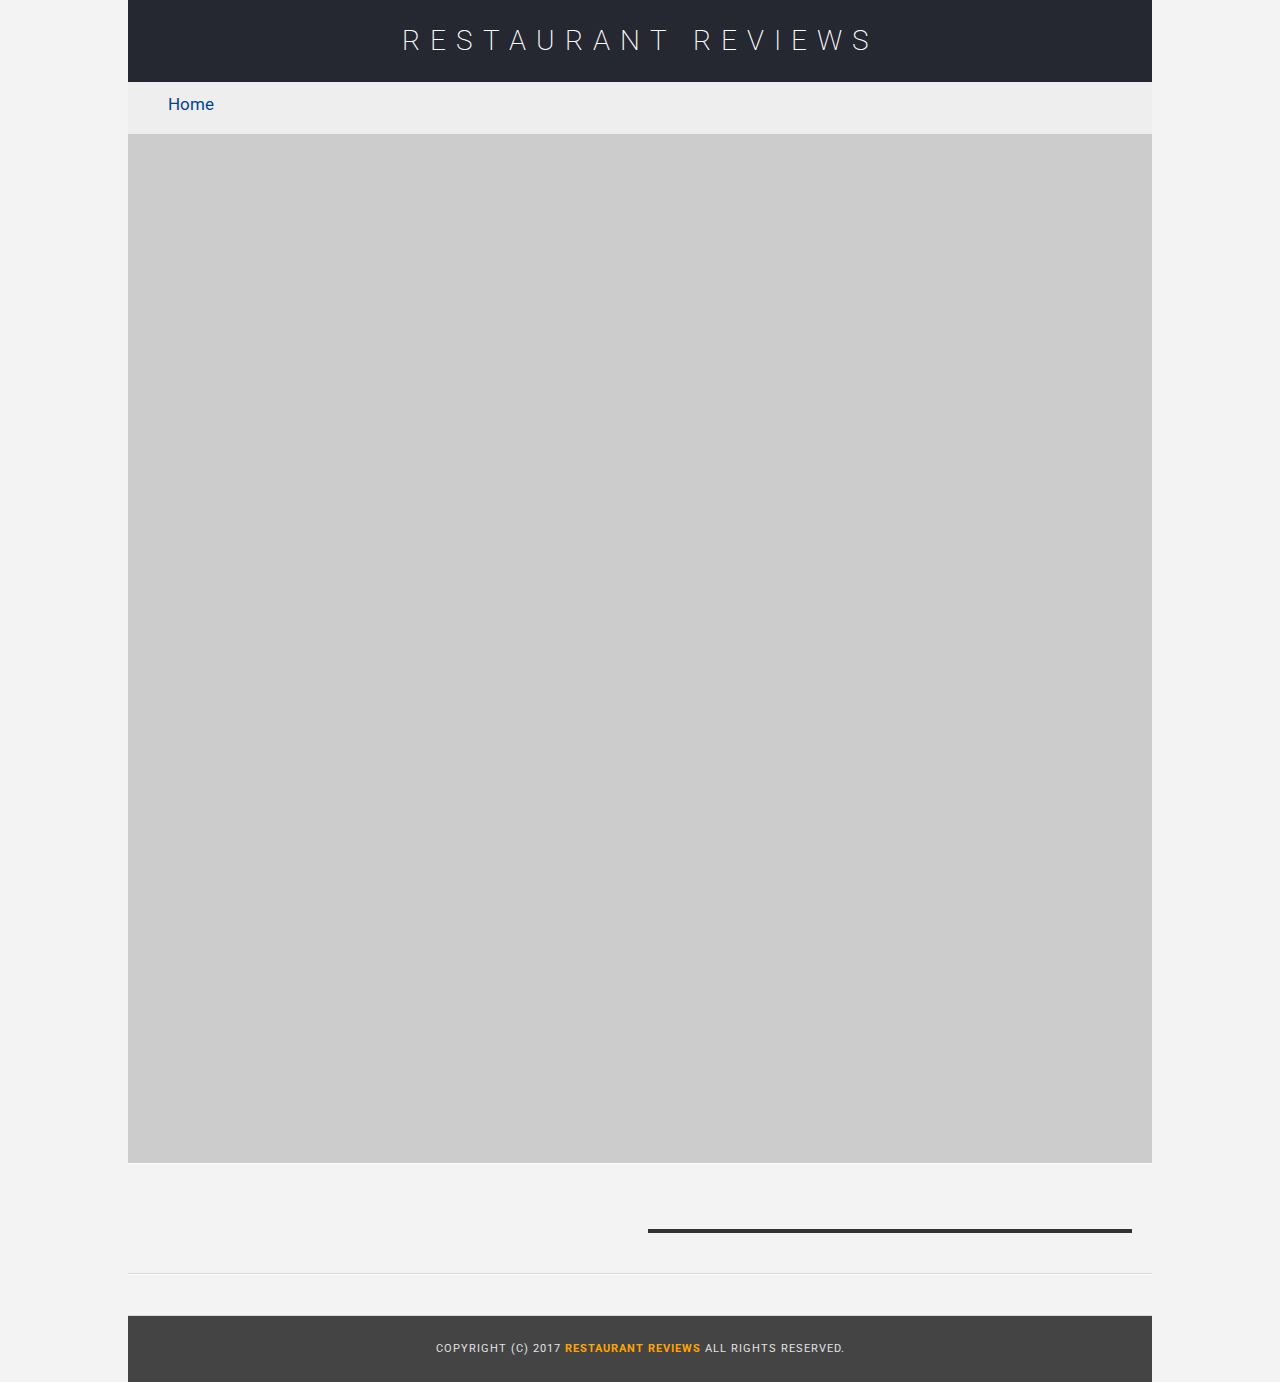
==== restaurant.html @ a5e14efd "feat: add static maps" ====
<!DOCTYPE html>
<html lang="en">

<head>
  <!-- Normalize.css for better cross-browser consistency -->
  <link rel="stylesheet" src="//normalize-css.googlecode.com/svn/trunk/normalize.css" />
  <!-- Main CSS file -->
  <link rel="stylesheet" href="css/styles.css" type="text/css">
  <link rel="manifest" href="manifest.json">
  <meta name="theme-color" content="#3397DB"/>
  <meta name="viewport" content="width=device-width, initial-scale=1" />
  <title>Restaurant Info</title>
</head>

<body class="inside">
  <!-- Beginning header -->
  <header>
    <!-- Beginning nav -->
    <nav id="homepage">
      <h1>
        <a href="/">Restaurant Reviews</a>
      </h1>
    </nav>
    <!-- Beginning breadcrumb -->
    <nav aria-label="Breadcrumb">
      <ul id="breadcrumb">
        <li>
          <a href="/">Home</a>
        </li>
      </ul>
    </nav>
    <!-- End breadcrumb -->
    <!-- End nav -->
  </header>
  <!-- End header -->

  <!-- Beginning main -->
  <main id="maincontent">
    <!-- Beginning map -->
    <section id="map-container">
      <img id="staticmap" aria-label="Map of this restaurant" src="[data-uri]"/>
    </section>
    <!-- End map -->
    <!-- Beginning restaurant -->
    <section id="restaurant-container">
      <h2 id="restaurant-name"></h2>
      <!-- Beginning two container for flex view 50% on bigger viewport -->
      <div class="restaurant-bigvieport">
        <picture id="restaurant-picture">
          <img id="restaurant-img">
        </picture>
      </div>
      <div class="restaurant-bigvieport">
        <p id="restaurant-cuisine"></p>
        <p id="restaurant-address"></p>
        <table id="restaurant-hours"></table>
      </div>
      <!-- End create two container for flex view 50% on bigger viewport -->
    </section>
    <!-- end restaurant -->
    <!-- Beginning reviews -->
    <section id="reviews-container">
      <ul id="reviews-list"></ul>
    </section>
    <!-- End reviews -->
  </main>
  <!-- End main -->

  <!-- Beginning footer -->
  <footer id="footer">
    Copyright (c) 2017
    <a href="/">
      <strong>Restaurant Reviews</strong>
    </a> All Rights Reserved.
  </footer>
  <!-- End footer -->

  <!-- Beginning scripts -->
  <script type="application/javascript" charset="utf-8" src="js/idb.js"></script>
  <script type="application/javascript" charset="utf-8" src="js/apphelper.js"></script>
  <!-- Database helpers -->
  <script type="application/javascript" charset="utf-8" src="js/dbhelper.js"></script>
  <!-- Main javascript file -->
  <script type="application/javascript" charset="utf-8" src="js/restaurant_info.js"></script>
  <!-- Google Maps -->
  <!--<script async defer src="https://maps.googleapis.com/maps/api/js?key=AIzaSyBrdTV5l0YZTqjxqZVuEgBLYpyu2B35OX4&libraries=places&callback=initMap"></script>-->
  <!-- End scripts -->
  <noscript id="deferred-styles">
    <link rel="stylesheet" type="text/css" href="https://fonts.googleapis.com/css?family=Roboto:300,400,500,700"/>
  </noscript>
  <script>
    var loadDeferredStyles = function() {
      var addStylesNode = document.getElementById("deferred-styles");
      var replacement = document.createElement("div");
      replacement.innerHTML = addStylesNode.textContent;
      document.body.appendChild(replacement)
      addStylesNode.parentElement.removeChild(addStylesNode);
    };
    var raf = window.requestAnimationFrame || window.mozRequestAnimationFrame ||
        window.webkitRequestAnimationFrame || window.msRequestAnimationFrame;
    if (raf) raf(function() { window.setTimeout(loadDeferredStyles, 0); });
    else window.addEventListener('load', loadDeferredStyles);
  </script>
</body>

</html>
---- css/styles.css ----
@charset "utf-8";
/* CSS Document */

body,td,th,p{
	font-family: 'Roboto', sans-serif;
	font-size: 10pt;
	color: #333;
	line-height: 1.5;
}
body {
	background-color: #fdfdfd;
	margin: 0;
	position:relative;
}
.filter-options, article {
	font-family: 'Roboto', sans-serif;
	font-size: 10pt;
  color: #333;
  padding-left: 0;
}
a {
	color: orange;
	text-decoration: none;
}
a:hover, a:focus {
	color: #3397db;
	text-decoration: none;
}
a img{
	border: none 0px #fff;
}
h1, h2, h3, h4, h5, h6 {
  font-family: 'Roboto', sans-serif;
  margin: 0 0 20px;
}
article, aside, canvas, details, figcaption, figure, footer, header, hgroup, menu, nav, section {
	display: block;
}
#maincontent {
  display: flex; /* Add flexbox */
  flex-wrap: wrap; /* Add flexbox */
  background-color: #f3f3f3;
  min-height: 100%;
  width: 100%;
}
#footer {
  background-color: #444;
  color: #E3E3E3;
  font-size: 8pt;
  letter-spacing: 1px;
  padding: 25px;
  text-align: center;
  text-transform: uppercase;
}
section {
  width: 100%;
}
header {
  width: 100%;
}
/* ====================== Navigation ====================== */
#homepage {
  background-color: #252831;
  text-align:center;
  padding: 1.5em;
}
#homepage h1 {
  margin: auto;
}
#homepage h1 a {
  color: #fff;
  font-size: 28px;
  font-weight: 200;
  letter-spacing: 10px;
  text-transform: uppercase;
}
#breadcrumb {
    padding: 10px 40px 16px;
    list-style: none;
    background-color: #eee;
    font-size: 17px;
    margin: 0;
}

/* Display list items side by side */
#breadcrumb li {
    display: inline;
}

/* Add a slash symbol (/) before/behind each list item */
#breadcrumb li+li:before {
    padding: 8px;
    color: black;
    content: "/\00a0";
}

/* Add a color to all links inside the list */
#breadcrumb li a {
    color: #02438D;
    text-decoration: none;
}

/* Add a color on mouse-over */
#breadcrumb li a:hover {
    color: #01447e;
    text-decoration: underline;
}
/* ====================== Map ====================== */
#staticmap {
  height: 100%;
  width: 100%;
  background-color: #ccc;
}
/* ====================== Restaurant Filtering ====================== */
.filter-options {
  background-color: #3397DB;
  align-items: center;
  padding: 1.5em;
}
.filter-options h2 {
  color: white;
  font-size: 1.5em;
  letter-spacing: 1px;
  line-height: 1;
  margin: 0 20px;
}
.filter-options select {
  background-color: white;
  border: 1px solid #fff;
  /*font-family: Arial,sans-serif;*/
  font-size: 11pt;
  height: 35px;
  letter-spacing: 0;
  margin: 10px;
  padding: 0 10px;
  width: 200px;
}

/* ====================== Restaurant Listing ====================== */
#restaurants-list {
  background-color: #f3f3f3;
  margin: 0;
  text-align: center;
  display: flex;
  flex-wrap: wrap;
}
#restaurants-list article {
  margin: 15px auto;
  max-width: 250px;
  background-color: #fff;
  border: 2px solid #ccc;
  text-align: left;
  padding: 1.5em;
}
#restaurants-list .restaurant-img {
  background-color: #ccc;
  display: block;
  margin: 0;
  max-width: 100%;
  min-width: 100%;
}
#restaurants-list article h3 {
  color: #8A4700;
  font-size: 14pt;
  letter-spacing: 0;
  line-height: 1.3;
  margin: 20px 0 10px;
  text-transform: uppercase;
}
#restaurants-list p {
  margin: 0;
  font-size: 11pt;
}
/* Align botton inside cards */
#restaurants-list p:last-of-type {
  min-height: 40px;
}
#restaurants-list article a {
  background-color: #FFB833;
  border-bottom: 3px solid #eee;
  color: #2E2E2E;
  display: inline-block;
  font-size: 12pt;
  margin: 15px 0 0;
  padding: 1.5em 0;
  text-align: center;
  text-decoration: none;
  text-transform: uppercase;
  width: 100%;
  letter-spacing: 3px;
  font-weight: bold;
}
/* ====================== Restaurant Details ====================== */
.inside #map {
  background-color: #ccc;
  height: 100%;
  width: 100%;
}
#restaurant-name {
  color: #8A4700;
  /*font-family: Arial,sans-serif;*/
  font-size: 20pt;
  font-weight: 200;
  letter-spacing: 0;
  margin: 15px 0 30px;
  text-transform: uppercase;
  line-height: 1.1;
  width: 100%;
}
#restaurant-img {
	width: 100%;
}
#restaurant-address {
  font-size: 12pt;
  margin: 10px 0px;
}
#restaurant-cuisine {
  background-color: #333;
  color: #ddd;
  font-size: 12pt;
  font-weight: 300;
  letter-spacing: 10px;
  margin: 0 0 20px;
  padding: 2px 0;
  text-align: center;
  text-transform: uppercase;
  max-width: 100%;
  font-weight: bold;
}
#restaurant-container, #reviews-container {
  border-bottom: 1px solid #d9d9d9;
  border-top: 1px solid #fff;
  padding: 1.5em;
}
#reviews-container h2 {
  color: #8A4700;
  font-size: 24pt;
  font-weight: 300;
  letter-spacing: -1px;
  padding-bottom: 1pt;
}
.review-name {
  font-weight: bold;
}
.review-date {
  font-style: italic;
}
.review-rating {
  font-weight: bold;
  text-align: right;
}
#reviews-list {
  margin: 0;
  padding: 0;
}
#reviews-list li {
  background-color: #fff;
  border: 2px solid #f3f3f3;
  display: block;
  list-style-type: none;
  margin: 0 0 30px;
  overflow: hidden;
  padding: 1.5em;
  position: relative;
}
#reviews-list li p {
  margin: 0 0 10px;
}
#restaurant-hours td {
  color: #666;
}
#restaurant-hours table {
  width: 100%;
}

/* ====================== Responsive home page ====================== */
@media screen and (min-width: 720px) {
  /* Add max width for bigger viewport */
  #restaurant-container {
    display: flex;
    flex-wrap: wrap;
  }
  .restaurant-bigvieport:first-of-type {
    margin-right: 15px;
  }
  .restaurant-bigvieport {
    width: calc(50% - 7.5px);
  }
  #restaurant-hours {
    width: 100%;
  }
}
@media screen and (min-width: 1024px) {
  /* Add max width for bigger viewport */
  body {
    background-color: #f3f3f3;
    max-width: 1024px;
    margin-left: auto;
    margin-right: auto;
  }
}
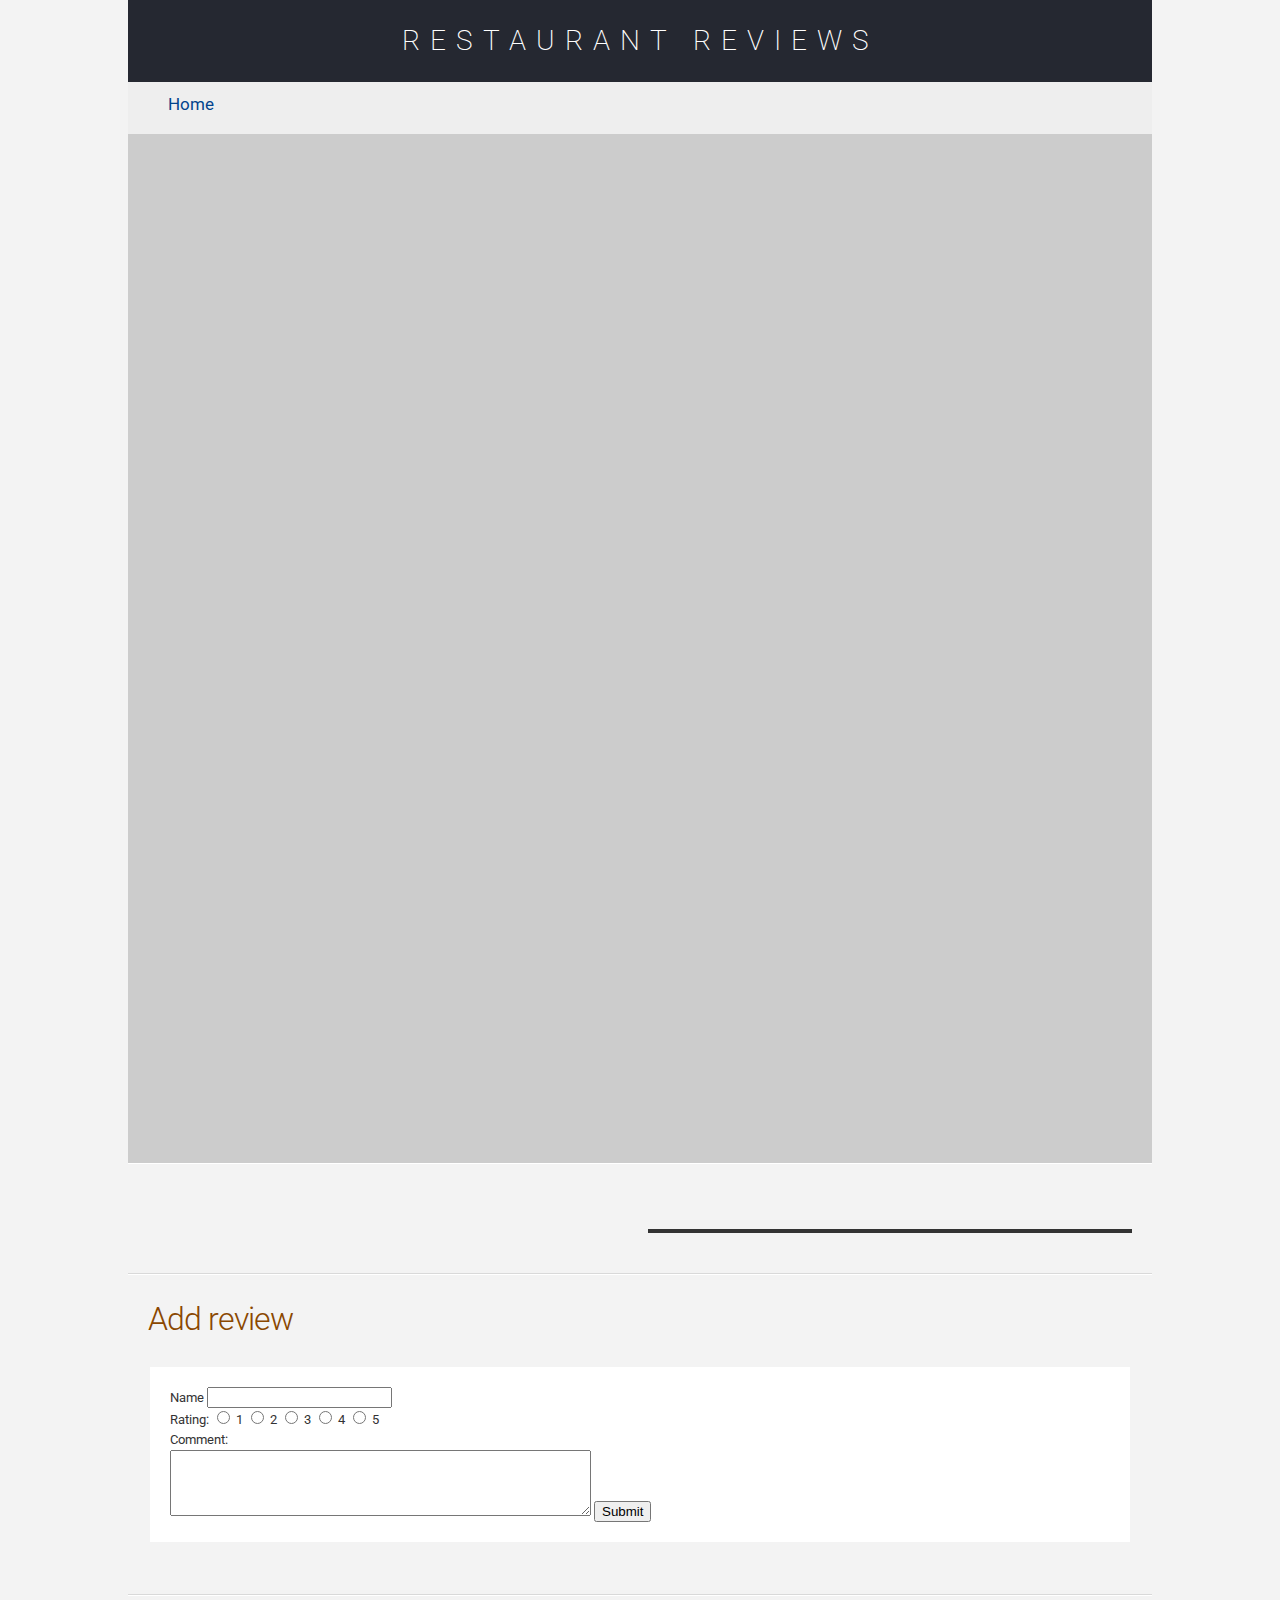
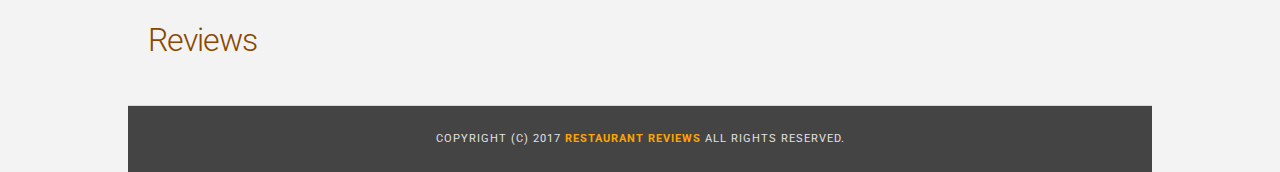
==== commit 36061bd7: "feat: add review online and offline" ====
--- a/restaurant.html
+++ b/restaurant.html
@@ -7,7 +7,7 @@
   <!-- Main CSS file -->
   <link rel="stylesheet" href="css/styles.css" type="text/css">
   <link rel="manifest" href="manifest.json">
-  <meta name="theme-color" content="#3397DB"/>
+  <meta name="theme-color" content="#3397DB" />
   <meta name="viewport" content="width=device-width, initial-scale=1" />
   <title>Restaurant Info</title>
 </head>
@@ -38,7 +38,9 @@
   <main id="maincontent">
     <!-- Beginning map -->
     <section id="map-container">
-      <img id="staticmap" aria-label="Map of this restaurant" src="[data-uri]"/>
+      <picture id="staticmap-picture">
+        <img id="staticmap" src="[data-uri]">
+      </picture>
     </section>
     <!-- End map -->
     <!-- Beginning restaurant -->
@@ -57,9 +59,54 @@
       </div>
       <!-- End create two container for flex view 50% on bigger viewport -->
     </section>
-    <!-- end restaurant -->
+    <!-- End restaurant -->
+    <!-- Beginning review form -->
+    <section id="review-container-form">
+      <h2>Add review</h2>
+      <form id="review-form" action="javascript:void(0)">
+        <li>
+          <td>
+            <label for='name'>Name</label>
+            <input type="text" id="name">
+            <br>
+          </td>
+          <td>
+            <label>Rating: </label>
+          </td>
+          <td>
+            <label>
+              <input type="radio" name="rating" value="1" />
+              <span>1</span>
+            </label>
+            <label>
+              <input type="radio" name="rating" value="2" />
+              <span>2</span>
+            </label>
+            <label>
+              <input type="radio" name="rating" value="3" />
+              <span>3</span>
+            </label>
+            <label>
+              <input type="radio" name="rating" value="4" />
+              <span>4</span>
+            </label>
+            <input type="radio" name="rating" value="5" />
+            <label for="5">5</label>
+          </td>
+          <td>
+            <br>
+            <label for="comment">Comment:</label>
+            <br>
+          </td>
+          <textarea rows="4" cols="50" id="comment"></textarea>
+          <input id="review-submit" type="submit">
+        </li>
+      </form>
+    </section>
+    <!-- End for reviews -->
     <!-- Beginning reviews -->
     <section id="reviews-container">
+      <h2>Reviews</h2>
       <ul id="reviews-list"></ul>
     </section>
     <!-- End reviews -->
@@ -76,20 +123,18 @@
   <!-- End footer -->
 
   <!-- Beginning scripts -->
-  <script type="application/javascript" charset="utf-8" src="js/idb.js"></script>
+  <script type="application/javascript" charset="utf-8" src="js/confighelper.js"></script>
   <script type="application/javascript" charset="utf-8" src="js/apphelper.js"></script>
   <!-- Database helpers -->
   <script type="application/javascript" charset="utf-8" src="js/dbhelper.js"></script>
   <!-- Main javascript file -->
   <script type="application/javascript" charset="utf-8" src="js/restaurant_info.js"></script>
-  <!-- Google Maps -->
-  <!--<script async defer src="https://maps.googleapis.com/maps/api/js?key=AIzaSyBrdTV5l0YZTqjxqZVuEgBLYpyu2B35OX4&libraries=places&callback=initMap"></script>-->
   <!-- End scripts -->
   <noscript id="deferred-styles">
-    <link rel="stylesheet" type="text/css" href="https://fonts.googleapis.com/css?family=Roboto:300,400,500,700"/>
+    <link rel="stylesheet" type="text/css" href="https://fonts.googleapis.com/css?family=Roboto:300,400,500,700" />
   </noscript>
   <script>
-    var loadDeferredStyles = function() {
+    var loadDeferredStyles = function () {
       var addStylesNode = document.getElementById("deferred-styles");
       var replacement = document.createElement("div");
       replacement.innerHTML = addStylesNode.textContent;
@@ -97,8 +142,8 @@
       addStylesNode.parentElement.removeChild(addStylesNode);
     };
     var raf = window.requestAnimationFrame || window.mozRequestAnimationFrame ||
-        window.webkitRequestAnimationFrame || window.msRequestAnimationFrame;
-    if (raf) raf(function() { window.setTimeout(loadDeferredStyles, 0); });
+      window.webkitRequestAnimationFrame || window.msRequestAnimationFrame;
+    if (raf) raf(function () { window.setTimeout(loadDeferredStyles, 0); });
     else window.addEventListener('load', loadDeferredStyles);
   </script>
 </body>
--- a/css/styles.css
+++ b/css/styles.css
@@ -173,7 +173,7 @@
 }
 /* Align botton inside cards */
 #restaurants-list p:last-of-type {
-  min-height: 40px;
+  min-height: 45px;
 }
 #restaurants-list article a {
   background-color: #FFB833;
@@ -186,9 +186,19 @@
   text-align: center;
   text-decoration: none;
   text-transform: uppercase;
-  width: 100%;
+  width: 80%;
   letter-spacing: 3px;
   font-weight: bold;
+}
+
+#restaurants-list article a.star {
+  width: 18%;
+  margin-left: 2%;
+}
+
+#button-container {
+  display: flex;
+  flex-wrap: wrap;
 }
 /* ====================== Restaurant Details ====================== */
 .inside #map {
@@ -227,12 +237,12 @@
   max-width: 100%;
   font-weight: bold;
 }
-#restaurant-container, #reviews-container {
+#restaurant-container, #reviews-container, #review-container-form {
   border-bottom: 1px solid #d9d9d9;
   border-top: 1px solid #fff;
   padding: 1.5em;
 }
-#reviews-container h2 {
+#reviews-container h2, #review-container-form h2 {
   color: #8A4700;
   font-size: 24pt;
   font-weight: 300;
@@ -249,11 +259,11 @@
   font-weight: bold;
   text-align: right;
 }
-#reviews-list {
+#reviews-list, #review-form {
   margin: 0;
   padding: 0;
 }
-#reviews-list li {
+#reviews-list li, #review-form li {
   background-color: #fff;
   border: 2px solid #f3f3f3;
   display: block;
@@ -263,7 +273,7 @@
   padding: 1.5em;
   position: relative;
 }
-#reviews-list li p {
+#reviews-list li p, #review-form li p {
   margin: 0 0 10px;
 }
 #restaurant-hours td {
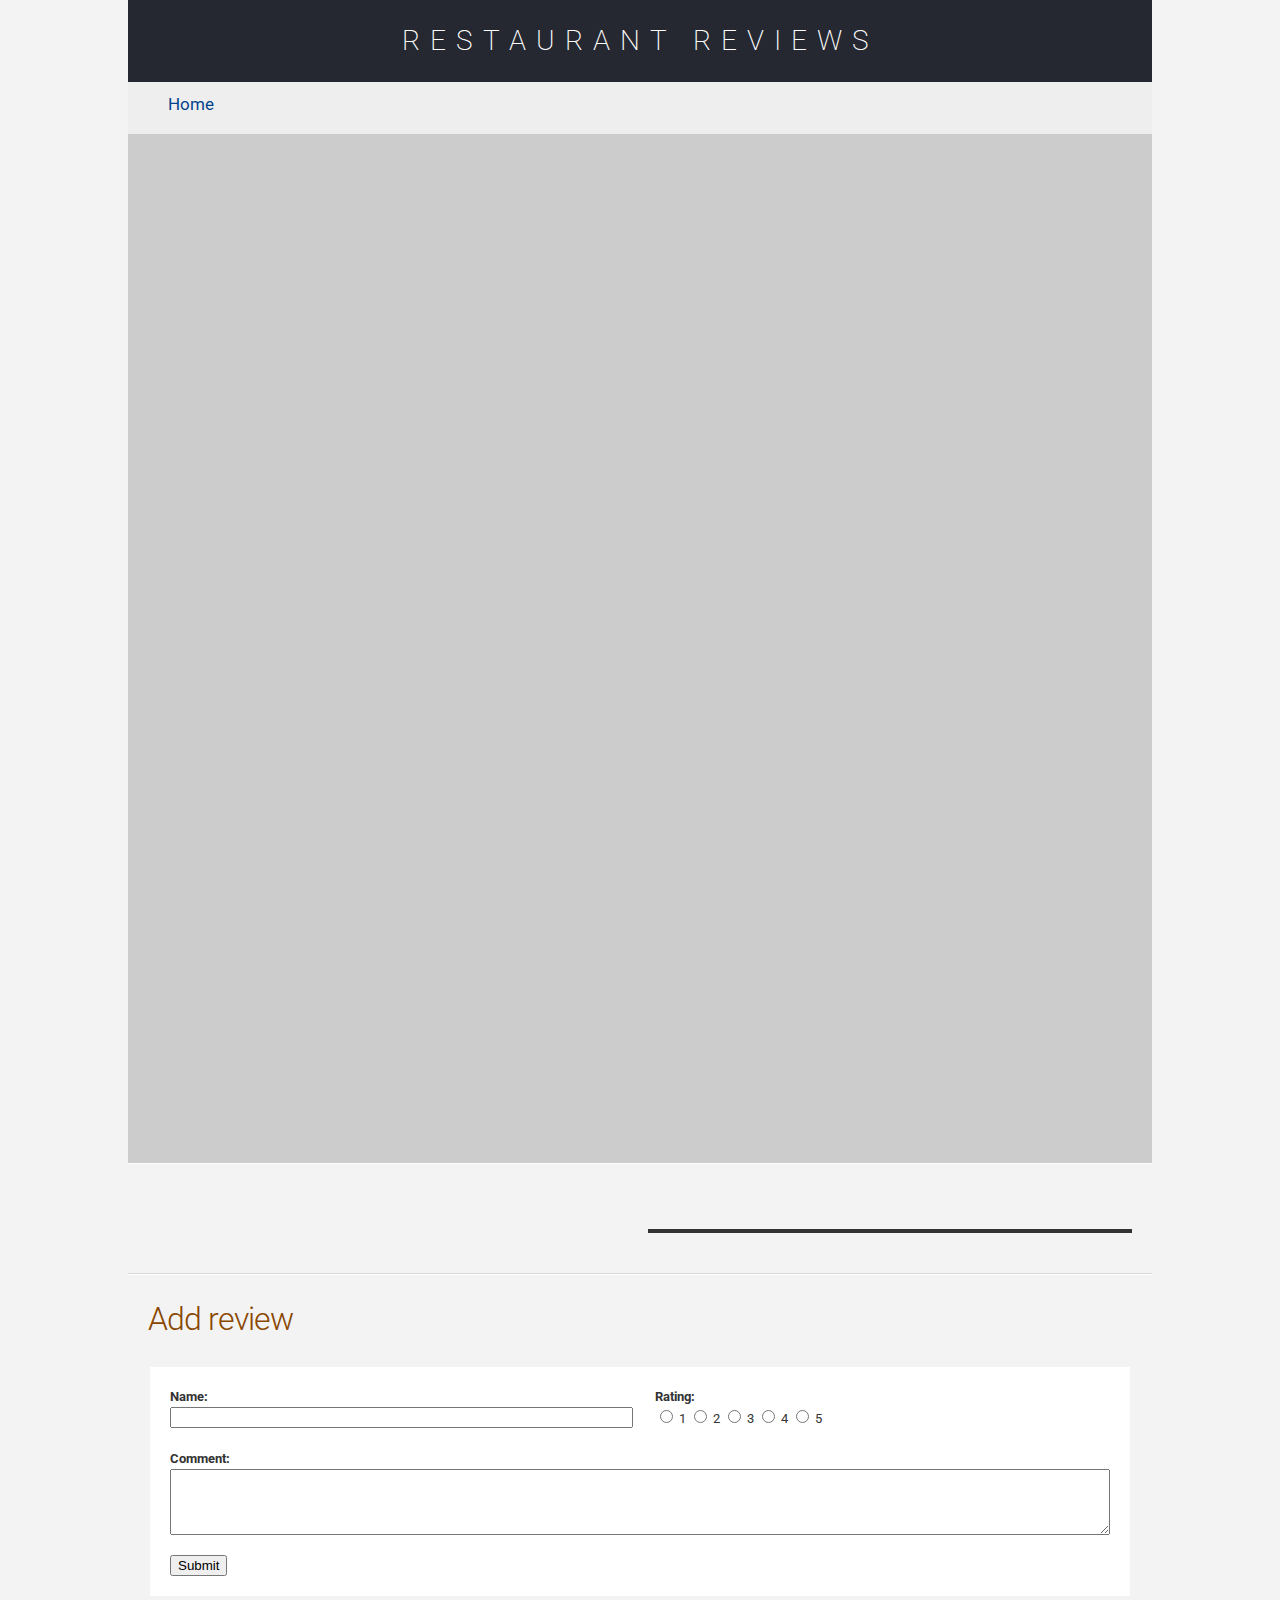
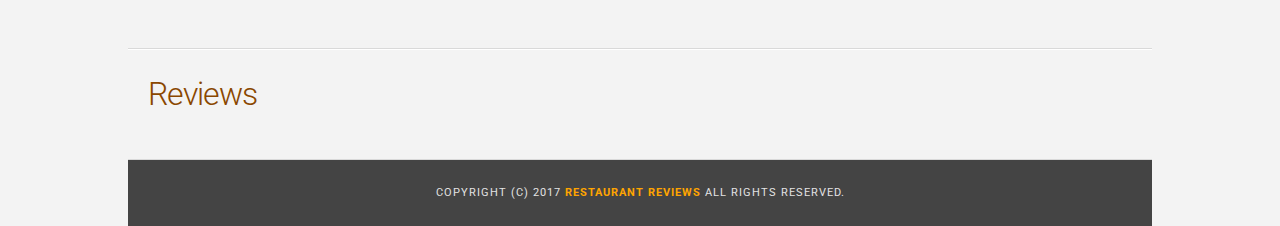
==== commit 8a2d223b: "feat: add mobile friendly add revew with flexbox" ====
--- a/restaurant.html
+++ b/restaurant.html
@@ -62,45 +62,36 @@
     <!-- End restaurant -->
     <!-- Beginning review form -->
     <section id="review-container-form">
-      <h2>Add review</h2>
+      <h2 id="review-title">Add review</h2>
       <form id="review-form" action="javascript:void(0)">
-        <li>
-          <td>
-            <label for='name'>Name</label>
-            <input type="text" id="name">
-            <br>
-          </td>
-          <td>
-            <label>Rating: </label>
-          </td>
-          <td>
-            <label>
-              <input type="radio" name="rating" value="1" />
-              <span>1</span>
-            </label>
-            <label>
-              <input type="radio" name="rating" value="2" />
-              <span>2</span>
-            </label>
-            <label>
-              <input type="radio" name="rating" value="3" />
-              <span>3</span>
-            </label>
-            <label>
-              <input type="radio" name="rating" value="4" />
-              <span>4</span>
-            </label>
-            <input type="radio" name="rating" value="5" />
-            <label for="5">5</label>
-          </td>
-          <td>
-            <br>
-            <label for="comment">Comment:</label>
-            <br>
-          </td>
-          <textarea rows="4" cols="50" id="comment"></textarea>
+        <div id="form-name">
+          <label for='name'><b>Name:</b></label>
+          <input type="text" id="name" required>
+        </div>
+        <div id="form-rating">
+          <label id="label-rating"><b>Rating: </b></label>
+          <label>
+            <input type="radio" name="rating" value="1" required/>
+            <span>1</span>
+          </label>
+          <label>
+            <input type="radio" name="rating" value="2" />
+            <span>2</span>
+          </label>
+          <label>
+            <input type="radio" name="rating" value="3" />
+            <span>3</span>
+          </label>
+          <label>
+            <input type="radio" name="rating" value="4" />
+            <span>4</span>
+          </label>
+          <input type="radio" name="rating" value="5" />
+          <label for="5">5</label>
+        </div>
+          <label for="comment"><b>Comment:</b></label>
+          <textarea rows="4" cols="50" id="comment" required></textarea>
           <input id="review-submit" type="submit">
-        </li>
       </form>
     </section>
     <!-- End for reviews -->
--- a/css/styles.css
+++ b/css/styles.css
@@ -242,6 +242,7 @@
   border-top: 1px solid #fff;
   padding: 1.5em;
 }
+
 #reviews-container h2, #review-container-form h2 {
   color: #8A4700;
   font-size: 24pt;
@@ -249,6 +250,17 @@
   letter-spacing: -1px;
   padding-bottom: 1pt;
 }
+#review-form {
+  display: flex;
+  flex-wrap: wrap;
+  background-color: #fff;
+  border: 2px solid #f3f3f3;
+  list-style-type: none;
+  margin: 0 0 30px;
+  overflow: hidden;
+  padding: 1.5em;
+  position: relative;
+}
 .review-name {
   font-weight: bold;
 }
@@ -259,11 +271,11 @@
   font-weight: bold;
   text-align: right;
 }
-#reviews-list, #review-form {
+#reviews-list {
   margin: 0;
   padding: 0;
 }
-#reviews-list li, #review-form li {
+#reviews-list li {
   background-color: #fff;
   border: 2px solid #f3f3f3;
   display: block;
@@ -273,6 +285,20 @@
   padding: 1.5em;
   position: relative;
 }
+#form-name {
+  width: 100%;
+}
+#form-name #name, #form-rating, #comment{
+  margin-bottom: 1.5em;
+  width: 100%;
+}
+#comment {
+  width: 100%;
+  font-family: 'Roboto', sans-serif;
+}
+#review-submit {
+  float: right;
+}
 #reviews-list li p, #review-form li p {
   margin: 0 0 10px;
 }
@@ -298,6 +324,16 @@
   }
   #restaurant-hours {
     width: 100%;
+  }
+  #form-name, #form-rating {
+    width: calc(50% - 15px);
+  }
+  #form-name {
+    margin-right: 30px;
+  }
+  #label-rating:after { 
+    content:"\a";
+    white-space: pre;
   }
 }
 @media screen and (min-width: 1024px) {
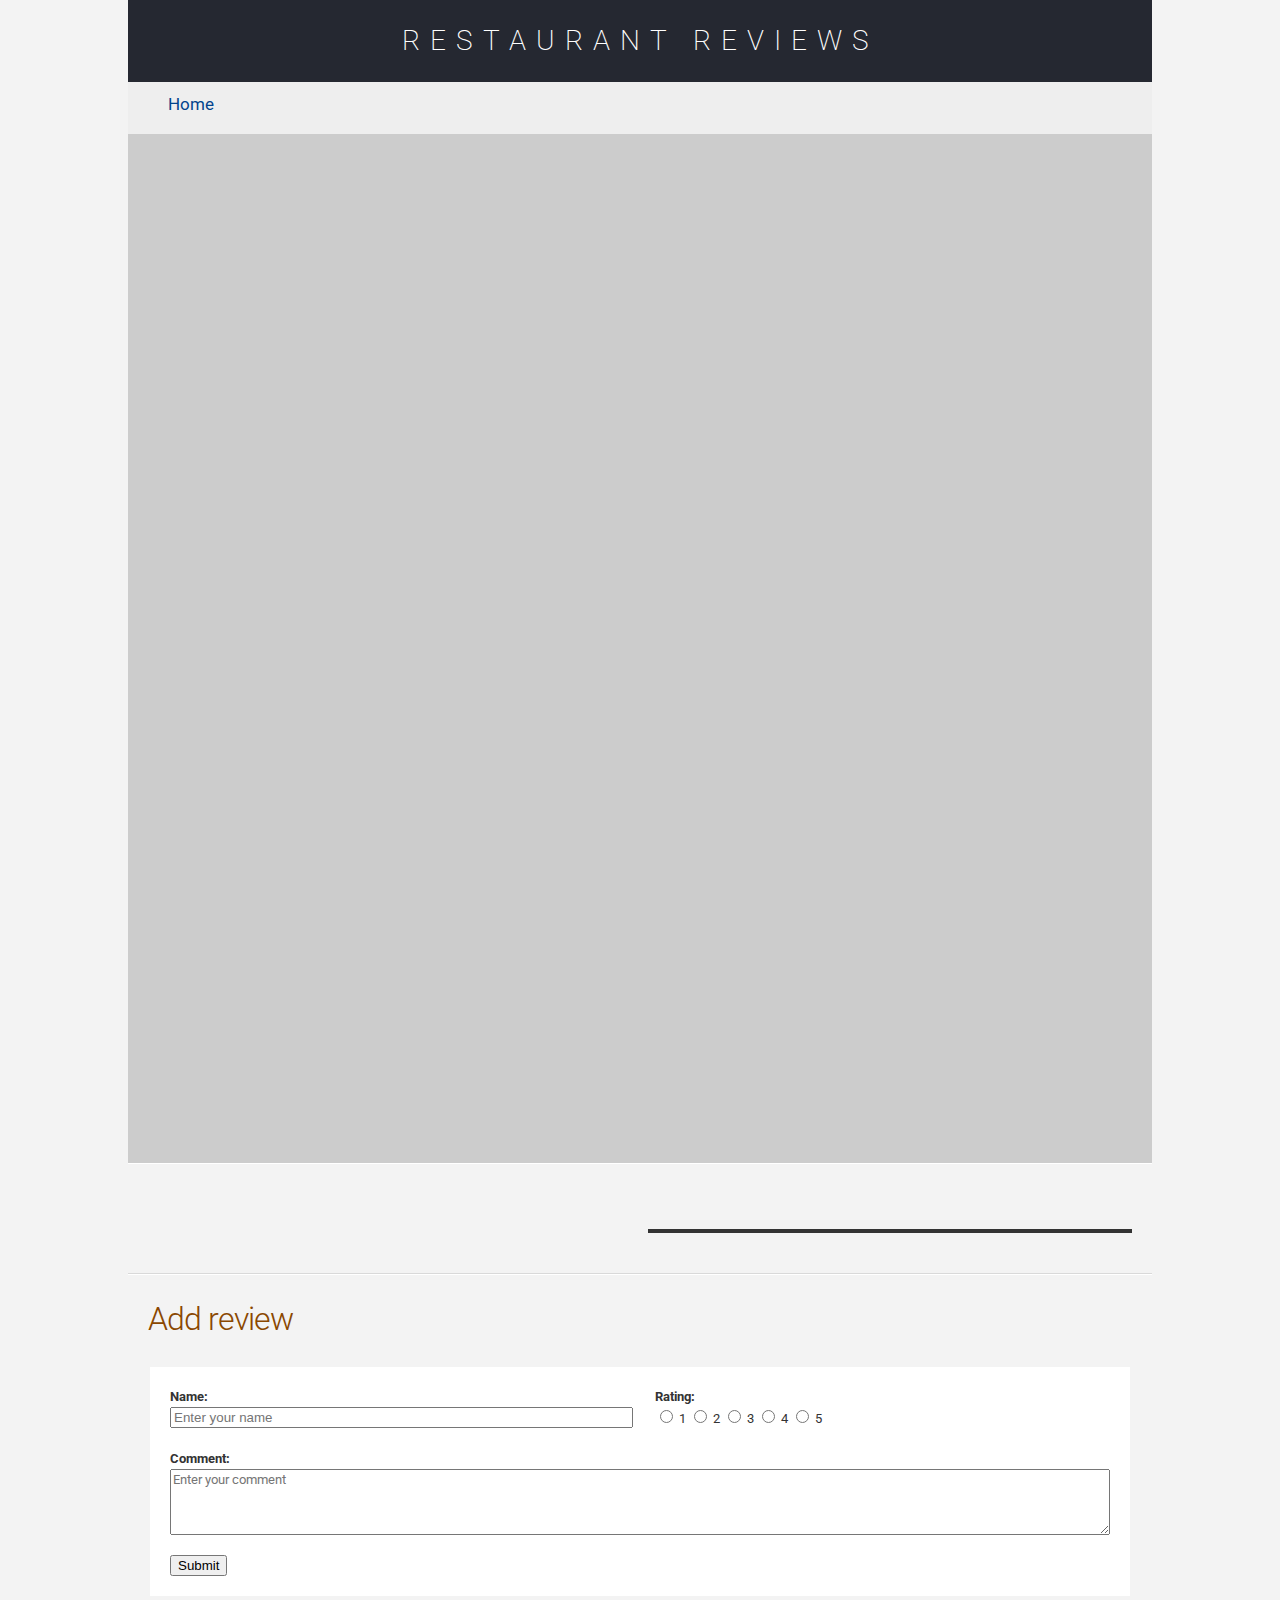
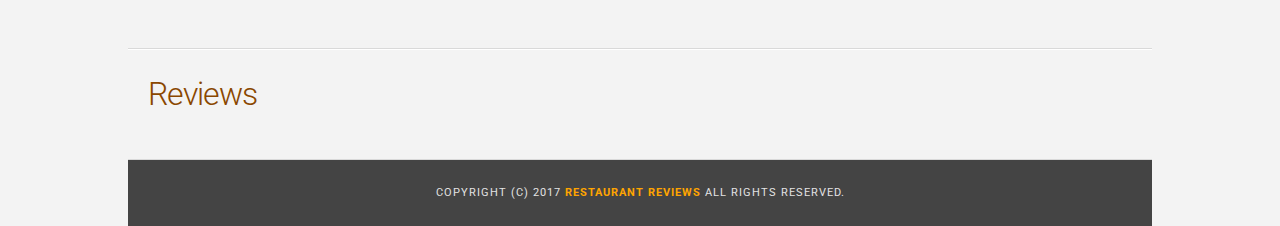
==== commit 8916ab6f: "fix: aria attribute for restaurant and reability for add review form" ====
--- a/restaurant.html
+++ b/restaurant.html
@@ -66,7 +66,7 @@
       <form id="review-form" action="javascript:void(0)">
         <div id="form-name">
           <label for='name'><b>Name:</b></label>
-          <input type="text" id="name" required>
+          <input type="text" id="name" placeholder="Enter your name" required>
         </div>
         <div id="form-rating">
           <label id="label-rating"><b>Rating: </b></label>
@@ -90,7 +90,7 @@
           <label for="5">5</label>
         </div>
           <label for="comment"><b>Comment:</b></label>
-          <textarea rows="4" cols="50" id="comment" required></textarea>
+          <textarea rows="4" cols="50" id="comment" required placeholder="Enter your comment"></textarea>
           <input id="review-submit" type="submit">
       </form>
     </section>
